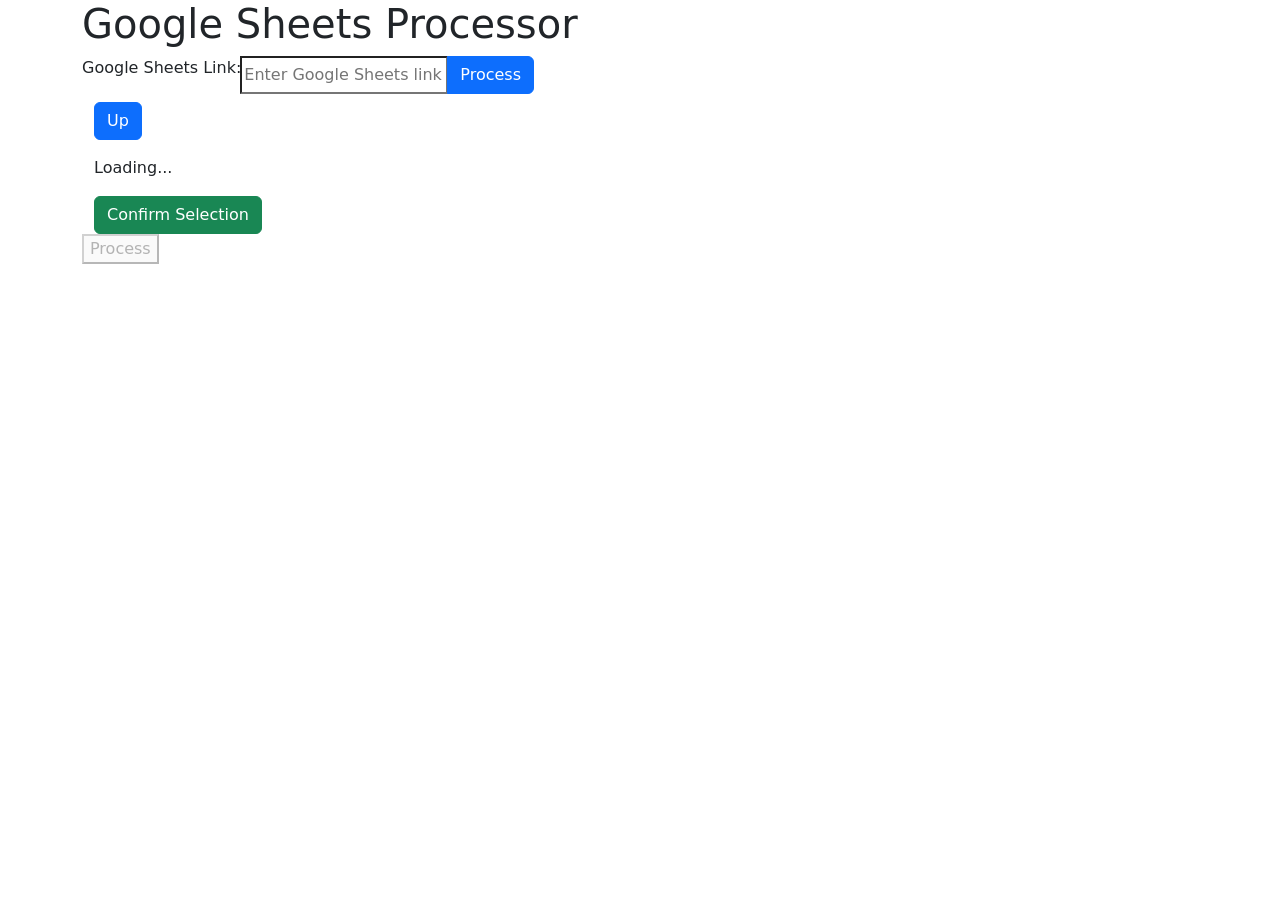
==== index.html @ 652f12e6 "Folder selection, serverside process sheet function." ====
<!DOCTYPE html>
<html lang="en">
<head>
    <meta charset="UTF-8">
    <meta name="viewport" content="width=device-width, initial-scale=1.0">
    <title>Google Sheets Processor</title>
    <link href="https://cdn.jsdelivr.net/npm/bootstrap@5.3.5/dist/css/bootstrap.min.css" rel="stylesheet" integrity="sha384-SgOJa3DmI69IUzQ2PVdRZhwQ+dy64/BUtbMJw1MZ8t5HZApcHrRKUc4W0kG879m7" crossorigin="anonymous">
    <?!= include('styles'); ?>
</head>
<body>
    <div class="container">
        <h1>Google Sheets Processor</h1>
        <div class="input-group">
            <label for="sheetLink">Google Sheets Link:</label>
            <input type="text" id="sheetLink" placeholder="Enter Google Sheets link" required>
            <!-- Add a button to call server script to retrievethe data from the sheet -->
            <button id="processButton" class="btn btn-primary" onclick="processSheet()">Process</button>
        </div>
        
        
        <div id="folderSelectContainer" class="container">
            <h2 id="promptMessage"></h2>
            <div class="mb-3">
              <button class="btn btn-primary" onclick="navigateUp()">Up</button>
            </div>
            <div id="path" class="mb-3"></div>
            <div id="loading">Loading...</div>
            <ul id="folders" class="list-group"></ul>
            <div class="mt-3">
              <div id="selectedFolder" class="mb-3"></div>
              <button id="confirmSelectBtn" class="btn btn-success">Confirm Selection</button>
            </div>
        </div>
        <button id="processButton" disabled>Process</button>
    </div>
    <script src="https://cdn.jsdelivr.net/npm/bootstrap@5.3.5/dist/js/bootstrap.bundle.min.js" integrity="sha384-k6d4wzSIapyDyv1kpU366/PK5hCdSbCRGRCMv+eplOQJWyd1fbcAu9OCUj5zNLiq" crossorigin="anonymous"></script>
    <script src="https://ajax.googleapis.com/ajax/libs/jquery/3.5.1/jquery.min.js"></script>
    <?!= include('clientScript'); ?>
</body>
</html>
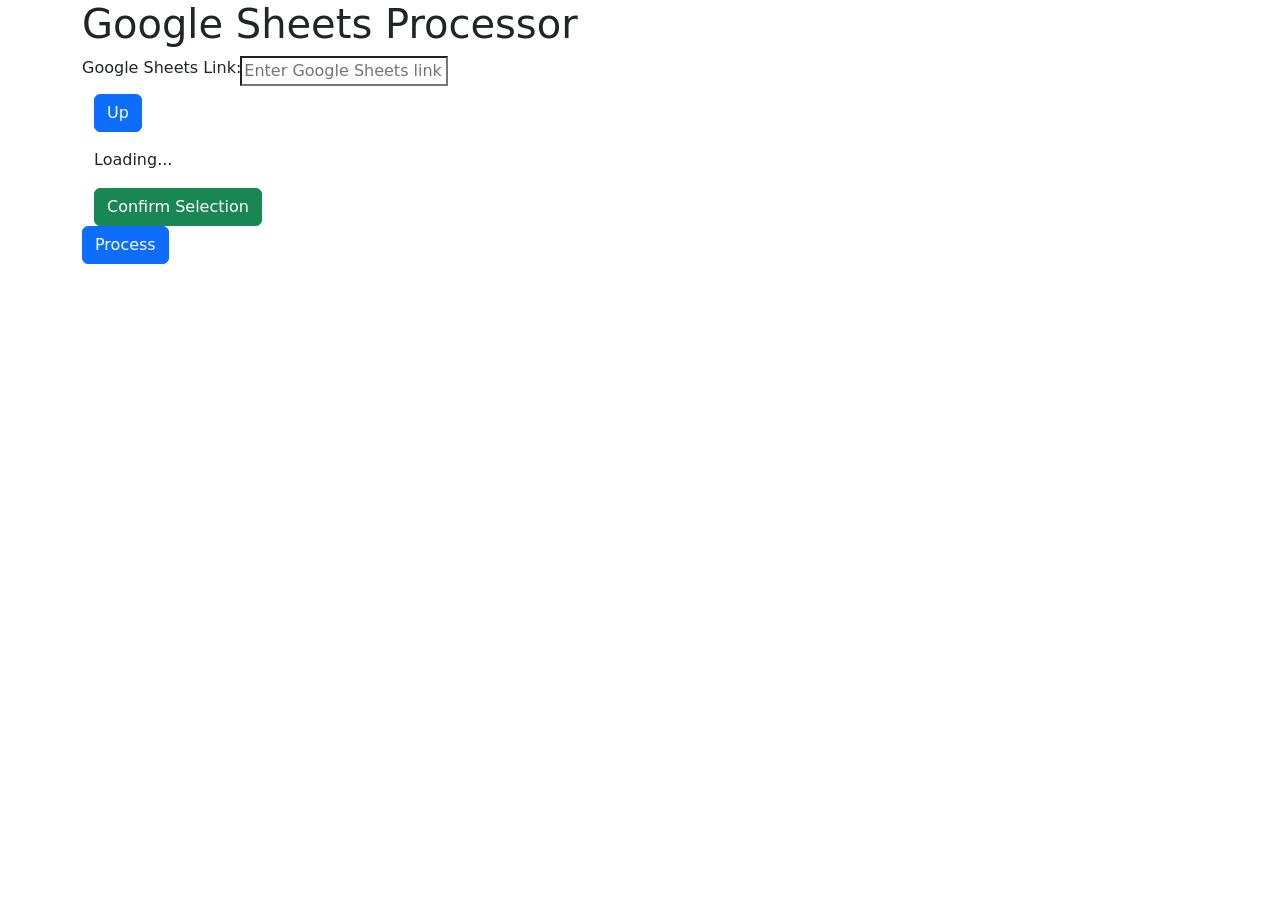
==== commit 75091908: "Handle errors" ====
--- a/index.html
+++ b/index.html
@@ -12,11 +12,8 @@
         <h1>Google Sheets Processor</h1>
         <div class="input-group">
             <label for="sheetLink">Google Sheets Link:</label>
-            <input type="text" id="sheetLink" placeholder="Enter Google Sheets link" required>
-            <!-- Add a button to call server script to retrievethe data from the sheet -->
-            <button id="processButton" class="btn btn-primary" onclick="processSheet()">Process</button>
+            <input type="text" id="sheetLink" placeholder="Enter Google Sheets link" required>            
         </div>
-        
         
         <div id="folderSelectContainer" class="container">
             <h2 id="promptMessage"></h2>
@@ -31,7 +28,7 @@
               <button id="confirmSelectBtn" class="btn btn-success">Confirm Selection</button>
             </div>
         </div>
-        <button id="processButton" disabled>Process</button>
+        <button id="processButton" class="btn btn-primary" onclick="processSheet()">Process</button>
     </div>
     <script src="https://cdn.jsdelivr.net/npm/bootstrap@5.3.5/dist/js/bootstrap.bundle.min.js" integrity="sha384-k6d4wzSIapyDyv1kpU366/PK5hCdSbCRGRCMv+eplOQJWyd1fbcAu9OCUj5zNLiq" crossorigin="anonymous"></script>
     <script src="https://ajax.googleapis.com/ajax/libs/jquery/3.5.1/jquery.min.js"></script>
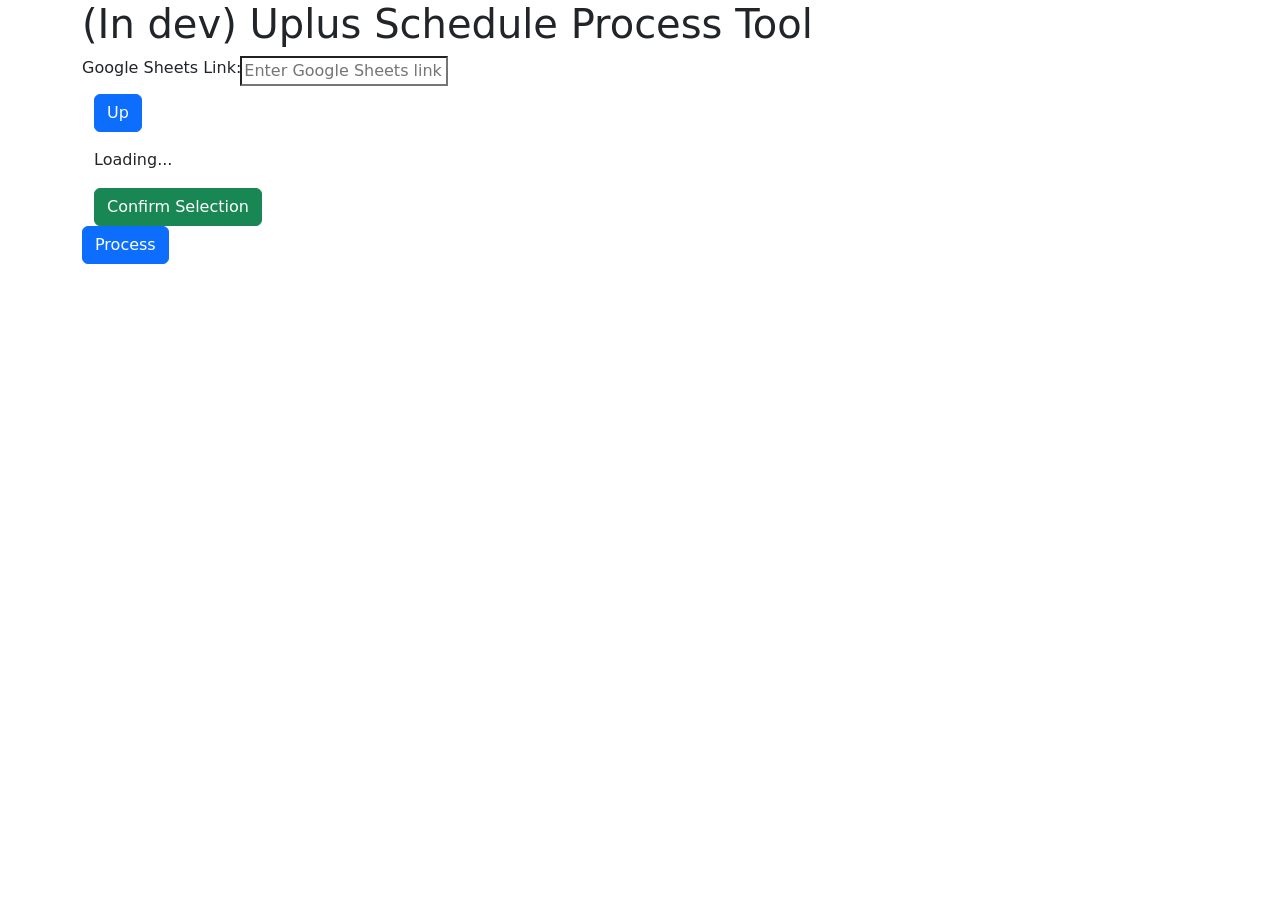
==== commit 7cb84f16: "Reqs update and index update." ====
--- a/index.html
+++ b/index.html
@@ -9,7 +9,7 @@
 </head>
 <body>
     <div class="container">
-        <h1>Google Sheets Processor</h1>
+        <h1>(In dev) Uplus Schedule Process Tool</h1>
         <div class="input-group">
             <label for="sheetLink">Google Sheets Link:</label>
             <input type="text" id="sheetLink" placeholder="Enter Google Sheets link" required>            
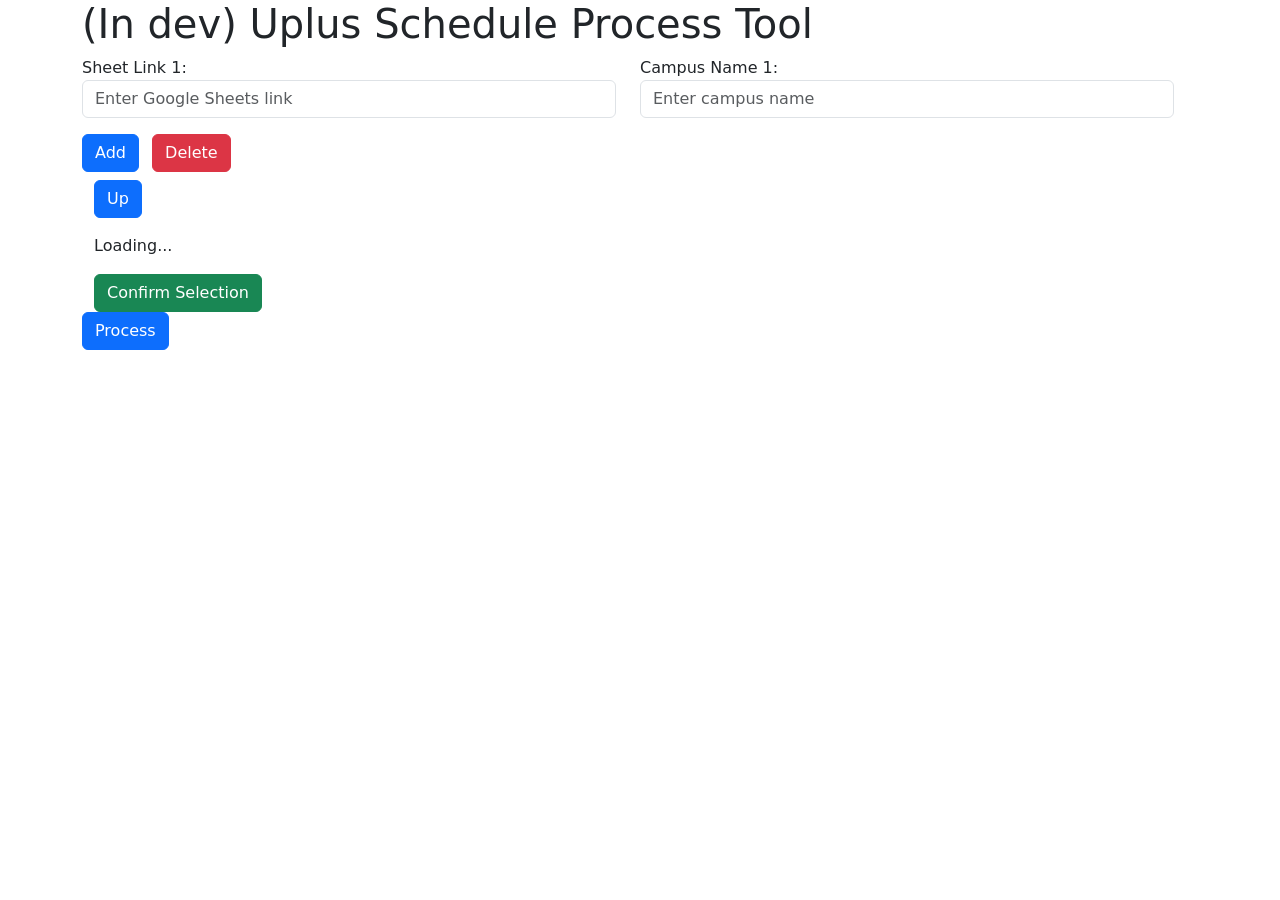
==== commit 1c8066e6: "Multiple campus sheet input." ====
--- a/index.html
+++ b/index.html
@@ -10,11 +10,25 @@
 <body>
     <div class="container">
         <h1>(In dev) Uplus Schedule Process Tool</h1>
-        <div class="input-group">
-            <label for="sheetLink">Google Sheets Link:</label>
-            <input type="text" id="sheetLink" placeholder="Enter Google Sheets link" required>            
+        <div id="inputGroups" class="input-groups">
+            <!-- 初始输入框组 -->
+            <div class="input-group mb-3" data-index="1">
+                <div class="row w-100">
+                    <div class="col-md-6">
+                        <label for="sheetLink1">Sheet Link 1:</label>
+                        <input type="text" id="sheetLink1" class="form-control" placeholder="Enter Google Sheets link" required>
+                    </div>
+                    <div class="col-md-6">
+                        <label for="campusName1">Campus Name 1:</label>
+                        <input type="text" id="campusName1" class="form-control" placeholder="Enter campus name" required>
+                    </div>
+                </div>
+            </div>
         </div>
-        
+        <div class="mb-3">
+            <button class="btn btn-primary me-2" onclick="addInputGroup()">Add</button>
+            <button class="btn btn-danger" onclick="deleteInputGroup()">Delete</button>
+
         <div id="folderSelectContainer" class="container">
             <h2 id="promptMessage"></h2>
             <div class="mb-3">
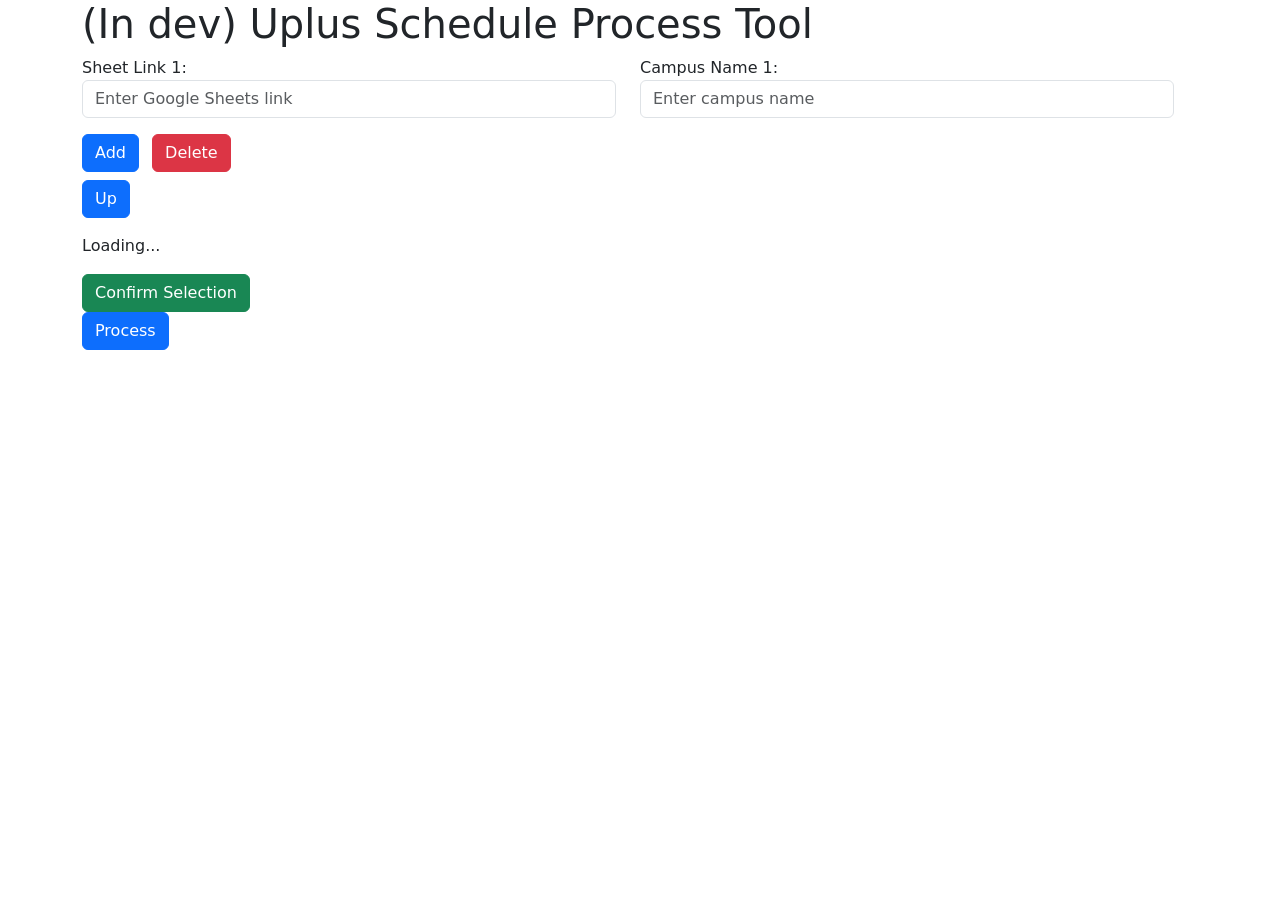
==== commit a29b266c: "Style and wording change" ====
--- a/index.html
+++ b/index.html
@@ -29,7 +29,7 @@
             <button class="btn btn-primary me-2" onclick="addInputGroup()">Add</button>
             <button class="btn btn-danger" onclick="deleteInputGroup()">Delete</button>
 
-        <div id="folderSelectContainer" class="container">
+        <div id="folderSelectContainer" class="folderSelectContainer">
             <h2 id="promptMessage"></h2>
             <div class="mb-3">
               <button class="btn btn-primary" onclick="navigateUp()">Up</button>
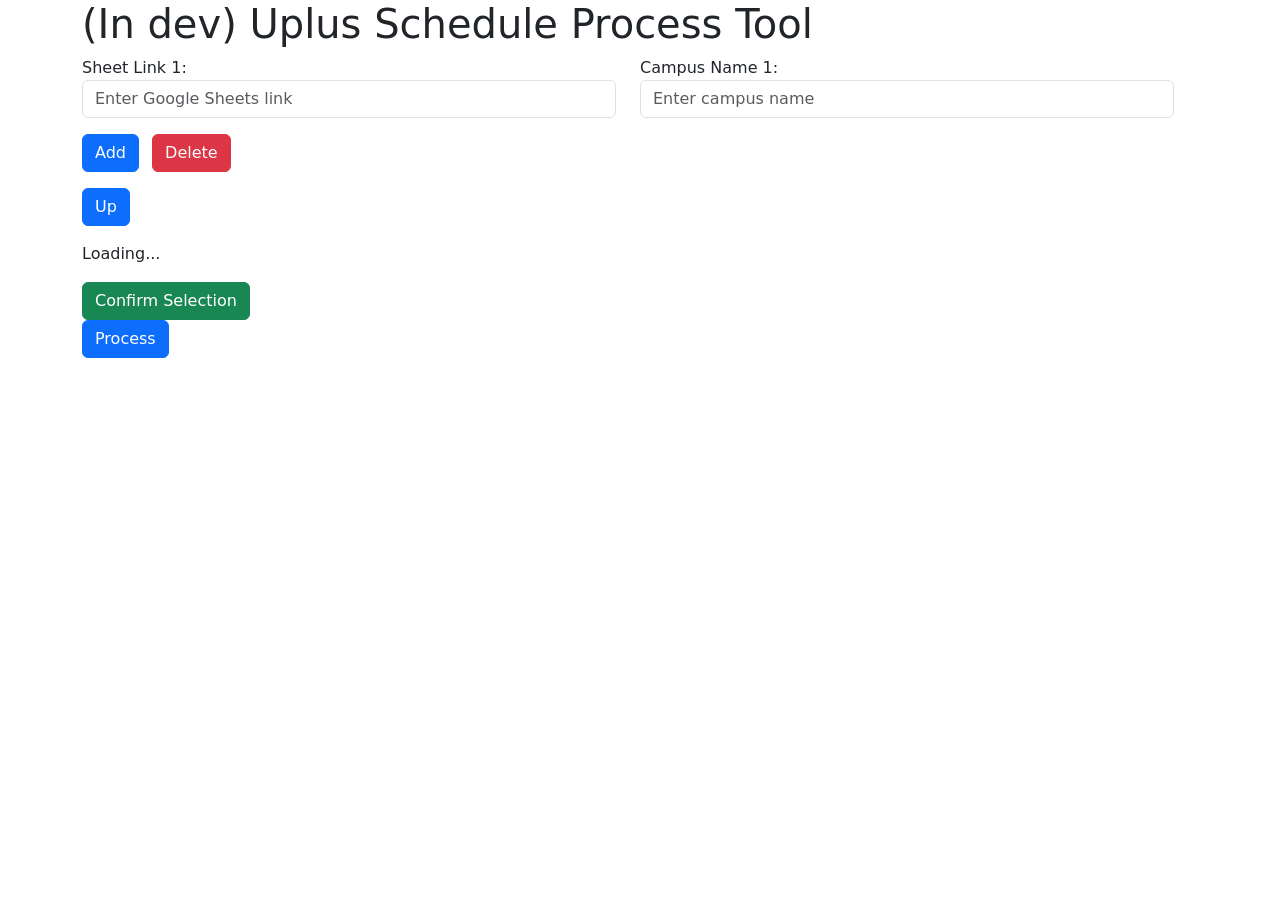
==== commit fc4032b3: "Extra logging." ====
--- a/index.html
+++ b/index.html
@@ -28,7 +28,7 @@
         <div class="mb-3">
             <button class="btn btn-primary me-2" onclick="addInputGroup()">Add</button>
             <button class="btn btn-danger" onclick="deleteInputGroup()">Delete</button>
-
+        </div>
         <div id="folderSelectContainer" class="folderSelectContainer">
             <h2 id="promptMessage"></h2>
             <div class="mb-3">
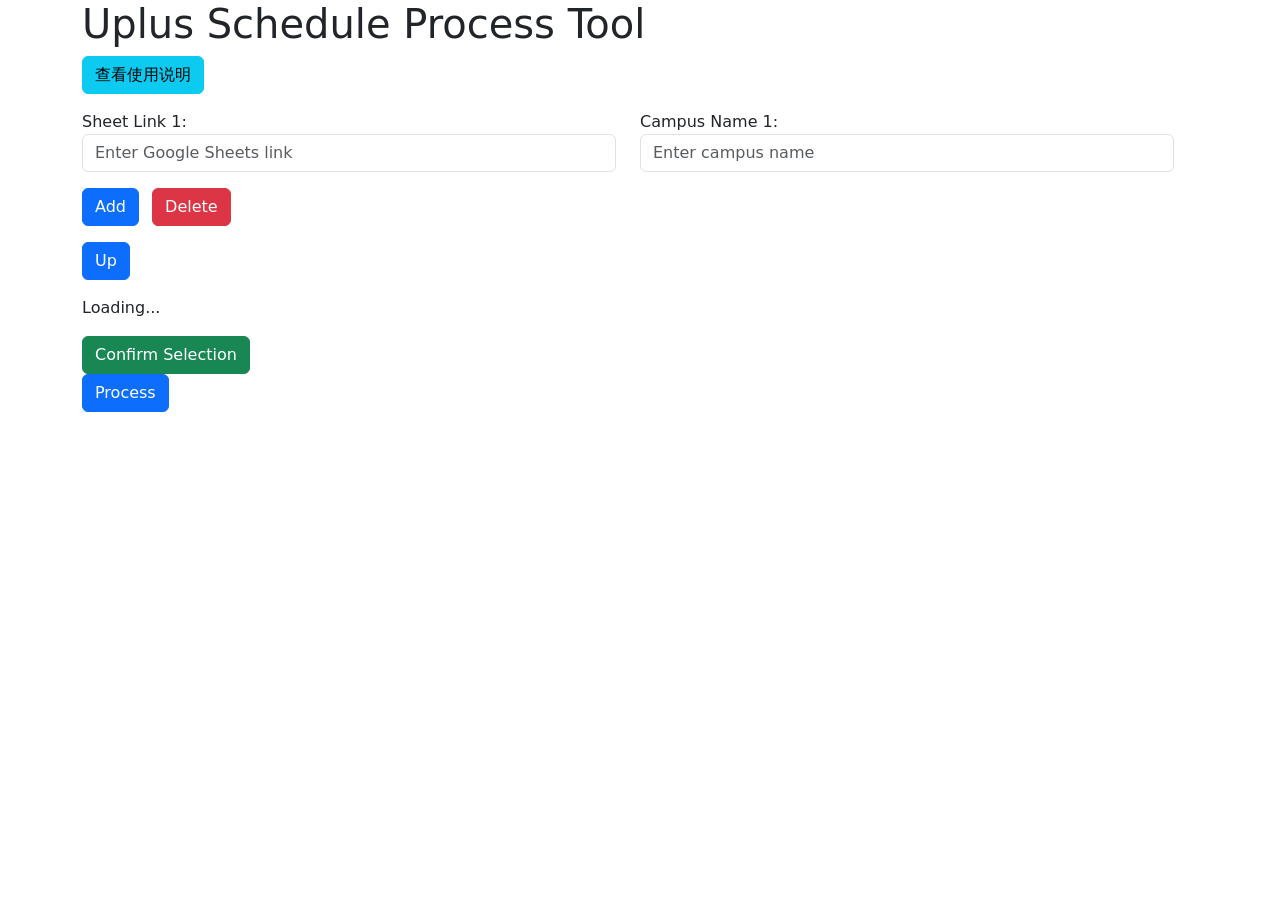
==== commit 938b9258: "说明书" ====
--- a/index.html
+++ b/index.html
@@ -9,7 +9,50 @@
 </head>
 <body>
     <div class="container">
-        <h1>(In dev) Uplus Schedule Process Tool</h1>
+      <!-- 加载动画遮罩层 -->
+      <div id="loadingOverlay" class="loading-overlay" style="display: none;">
+          <div class="spinner-border text-light" role="status">
+              <span class="visually-hidden">加载中...</span>
+          </div>
+      </div>
+
+      <!-- 结果展示模态框 -->
+      <div class="modal fade" id="resultModal" tabindex="-1" aria-labelledby="resultModalLabel" aria-hidden="true">
+          <div class="modal-dialog modal-lg">
+              <div class="modal-content">
+                  <div class="modal-header">
+                      <h5 class="modal-title" id="resultModalLabel">处理结果</h5>
+                      <button type="button" class="btn-close" data-bs-dismiss="modal" aria-label="关闭"></button>
+                  </div>
+                  <div class="modal-body">
+                      <pre id="resultLog" style="max-height: 400px; overflow-y: auto;"></pre>
+                  </div>
+                  <div class="modal-footer">
+                      <button type="button" class="btn btn-secondary" data-bs-dismiss="modal">关闭</button>
+                      <a id="openFolderBtn" class="btn btn-primary" href="#" target="_blank">打开输出文件夹</a>
+                  </div>
+              </div>
+          </div>
+      </div>
+      <!-- 说明书模态框 -->
+      <div class="modal fade" id="manualModal" tabindex="-1" aria-labelledby="manualModalLabel" aria-hidden="true">
+          <div class="modal-dialog modal-lg">
+              <div class="modal-content">
+                  <div class="modal-header">
+                      <h5 class="modal-title" id="manualModalLabel">使用说明书</h5>
+                      <button type="button" class="btn-close" data-bs-dismiss="modal" aria-label="关闭"></button>
+                  </div>
+                  <div class="modal-body">
+                      <div id="manualContent" style="max-height: 400px; overflow-y: auto;"></div>
+                  </div>
+                  <div class="modal-footer">
+                      <button type="button" class="btn btn-secondary" data-bs-dismiss="modal">关闭</button>
+                  </div>
+              </div>
+          </div>
+      </div>
+        <h1>Uplus Schedule Process Tool</h1>
+        <button class="btn btn-info mb-3" data-bs-toggle="modal" data-bs-target="#manualModal">查看使用说明</button>
         <div id="inputGroups" class="input-groups">
             <!-- 初始输入框组 -->
             <div class="input-group mb-3" data-index="1">
@@ -46,6 +89,7 @@
     </div>
     <script src="https://cdn.jsdelivr.net/npm/bootstrap@5.3.5/dist/js/bootstrap.bundle.min.js" integrity="sha384-k6d4wzSIapyDyv1kpU366/PK5hCdSbCRGRCMv+eplOQJWyd1fbcAu9OCUj5zNLiq" crossorigin="anonymous"></script>
     <script src="https://ajax.googleapis.com/ajax/libs/jquery/3.5.1/jquery.min.js"></script>
+    <?!= include('readme'); ?>
     <?!= include('clientScript'); ?>
 </body>
 </html>
